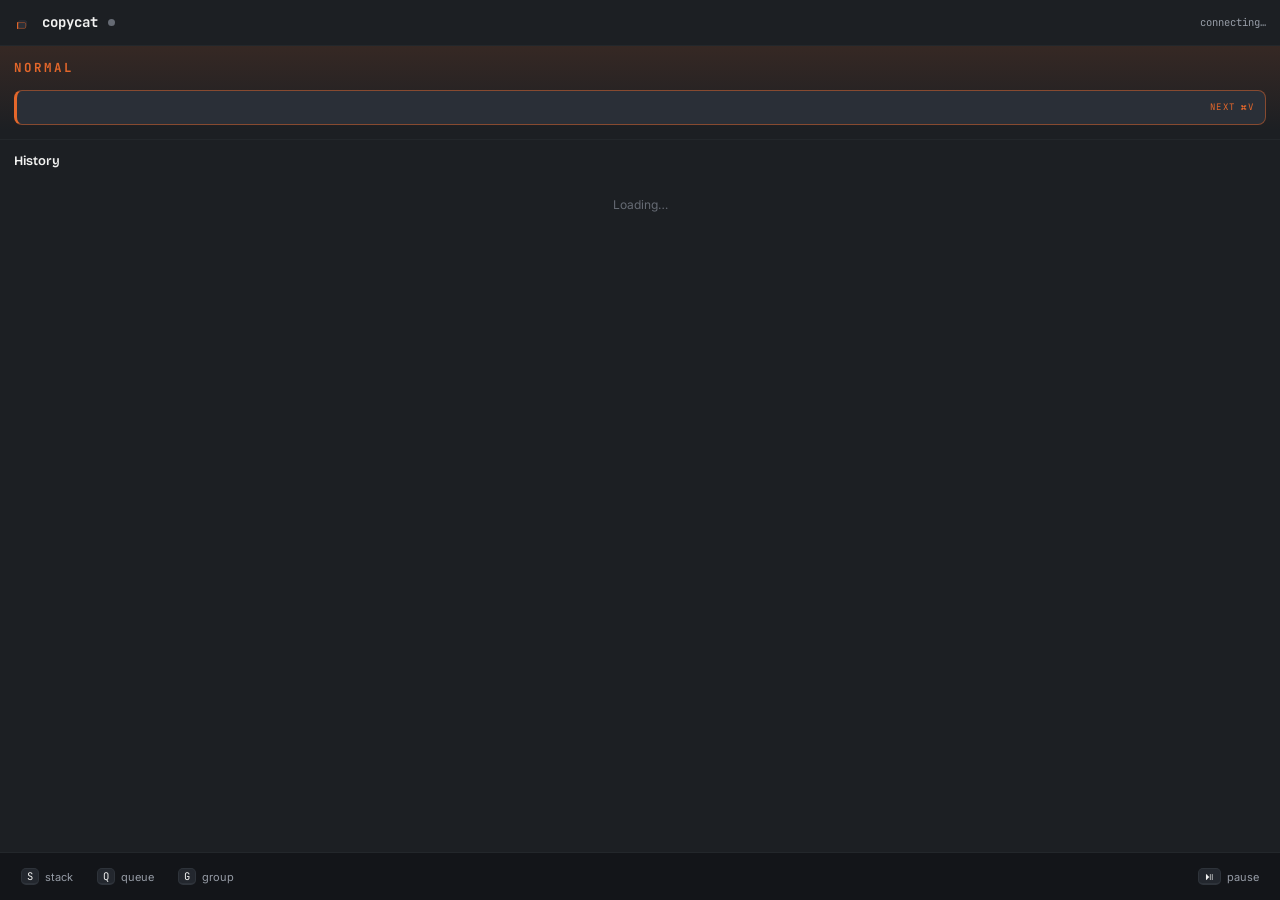
==== apps/copycat-gui/ui/index.html @ 65452ab8 "Scaffold the desktop GUI: Tauri menu-bar shell + panel, macOS CI The first slice of the desktop GUI " ====
<!doctype html>
<html lang="en" data-theme="dark">
<head>
  <meta charset="UTF-8">
  <meta name="viewport" content="width=device-width, initial-scale=1.0">
  <title>Copycat</title>
  <link rel="preconnect" href="https://fonts.googleapis.com">
  <link rel="preconnect" href="https://fonts.gstatic.com" crossorigin>
  <link href="https://fonts.googleapis.com/css2?family=Bricolage+Grotesque:opsz,wght@12..96,600;12..96,700&family=Inter:wght@400;500;600&family=JetBrains+Mono:wght@400;500;600;700&display=swap" rel="stylesheet">
  <link rel="stylesheet" href="style.css">
</head>
<body>
  <div class="panel">
    <header class="head">
      <svg class="mark" width="18" height="18" viewBox="0 0 40 40" fill="none" aria-hidden="true">
        <rect x="10" y="15" width="18" height="13" rx="3" fill="#23272E" stroke="#3a4048"/>
        <rect x="8" y="19" width="18" height="13" rx="3" fill="#2A2F37" stroke="#E4672B"/>
        <path d="M8 19 v13" stroke="#E4672B" stroke-width="2.5" stroke-linecap="round"/>
      </svg>
      <span class="wm">copycat</span>
      <span id="dot" class="dot off" title="daemon"></span>
      <span class="push"></span>
      <span id="conn" class="conn">connecting…</span>
    </header>

    <section id="mode" class="mode">
      <div class="mode-top">
        <span id="mode-name" class="mode-name">NORMAL</span>
        <span id="mode-count" class="mode-count"></span>
      </div>
      <div id="nextline" class="nextline" hidden>
        <span id="next-clip" class="c"></span>
        <span class="t">next ⌘V</span>
      </div>
    </section>

    <div class="list-head">
      <span class="t">History</span>
      <span id="hist-note" class="hist-note"></span>
    </div>
    <div id="rows" class="rows">
      <div class="empty">Loading…</div>
    </div>

    <footer class="foot">
      <button class="act" data-action="stack.start"><span class="key">S</span> stack</button>
      <button class="act" data-action="queue.capture"><span class="key">Q</span> queue</button>
      <button class="act" data-action="group.capture"><span class="key">G</span> group</button>
      <button id="pause" class="act push"><span class="key">⏯</span> <span id="pause-label">pause</span></button>
    </footer>
    <div id="toast" class="toast" hidden></div>
  </div>

  <script src="app.js"></script>
</body>
</html>
---- apps/copycat-gui/ui/style.css ----
/* Copycat panel — a single committed dark world; burnt orange means "active"
   and nothing else. Tokens and motion match the approved design mockup. */
:root {
  --ground:#131519; --surface:#1C1F23; --raised:#23272E; --raised-2:#2A2F37;
  --line:#2E333A; --line-soft:#23272B;
  --text:#F2F2F1; --muted:#969CA6; --faint:#666B74;
  --active:#E4672B; --active-2:#F0834E; --active-wash:rgba(228,103,43,.13);
  --gold:#D2A84A; --live:#63C088;
  --mono:"JetBrains Mono", ui-monospace, "SF Mono", Menlo, monospace;
  --ui:"Inter", ui-sans-serif, system-ui, sans-serif;
  --display:"Bricolage Grotesque", "Inter", sans-serif;
}
* { box-sizing:border-box; }
html, body { margin:0; height:100%; }
body {
  background:var(--surface); color:var(--text);
  font-family:var(--ui); font-size:13px; line-height:1.5;
  -webkit-font-smoothing:antialiased; user-select:none; overflow:hidden;
}
.panel { display:flex; flex-direction:column; height:100vh; }

.head {
  display:flex; align-items:center; gap:10px; padding:12px 14px;
  border-bottom:1px solid var(--line-soft); -webkit-app-region:drag;
}
.head .wm { font-family:var(--mono); font-weight:700; font-size:14px; }
.dot { width:7px; height:7px; border-radius:50%; background:var(--live);
       box-shadow:0 0 0 3px rgba(99,192,136,.16); }
.dot.off { background:var(--faint); box-shadow:none; }
.push { margin-left:auto; }
.conn { font-family:var(--mono); font-size:10.5px; color:var(--muted); }

.mode {
  padding:13px 14px 14px; border-bottom:1px solid var(--line-soft);
  background:linear-gradient(180deg, var(--active-wash), rgba(228,103,43,0) 92%);
}
.mode.normal { background:none; }
.mode-top { display:flex; align-items:baseline; gap:10px; }
.mode-name {
  font-family:var(--mono); font-weight:700; font-size:12.5px;
  letter-spacing:.16em; color:var(--active);
}
.mode.normal .mode-name { color:var(--muted); }
.mode-count { margin-left:auto; font-family:var(--mono); font-size:11.5px;
  color:var(--muted); font-variant-numeric:tabular-nums; }
.mode-count b { color:var(--text); }
.nextline {
  margin-top:12px; display:grid; grid-template-columns:1fr auto; align-items:center;
  gap:10px; padding:10px 11px; border-radius:8px; background:var(--raised-2);
  border:1px solid rgba(228,103,43,.5); border-left:3px solid var(--active);
}
.nextline .c { font-family:var(--mono); font-size:12px; color:var(--text);
  white-space:nowrap; overflow:hidden; text-overflow:ellipsis; }
.nextline .t { font-family:var(--mono); font-size:9px; letter-spacing:.14em;
  text-transform:uppercase; color:var(--active); }

.list-head { display:flex; align-items:center; gap:8px; padding:12px 14px 4px; }
.list-head .t { font-family:var(--display); font-weight:600; font-size:13px; }
.hist-note { margin-left:auto; font-family:var(--mono); font-size:10px; color:var(--faint); }

.rows { flex:1; overflow-y:auto; padding:4px 8px 6px; display:flex; flex-direction:column; }
.rows .empty { color:var(--faint); font-size:12px; padding:16px 8px; text-align:center; }
.row {
  display:grid; grid-template-columns:20px 1fr auto; align-items:center; gap:10px;
  padding:8px; border-radius:8px; cursor:pointer;
  transition:background .12s ease, scale .12s ease; text-align:left;
  background:none; border:none; color:inherit; font:inherit; width:100%;
}
.row:hover { background:var(--raised); }
.row:active { scale:.97; }
.row:focus-visible { outline:2px solid var(--active); outline-offset:2px; }
.row .idx { font-family:var(--mono); font-size:10.5px; color:var(--faint); text-align:center; }
.row .clip { font-family:var(--mono); font-size:12.5px; color:var(--text);
  white-space:nowrap; overflow:hidden; text-overflow:ellipsis; }
.row .meta { display:flex; align-items:center; gap:8px; }
.age { font-family:var(--mono); font-size:10.5px; color:var(--faint); font-variant-numeric:tabular-nums; }
.glyph { font-size:11px; color:var(--faint); }
.glyph.pin { color:var(--gold); }
.dupe { font-size:10px; color:var(--faint); }

.foot {
  display:flex; align-items:center; gap:6px; flex-wrap:wrap;
  padding:9px 12px; border-top:1px solid var(--line-soft); background:var(--ground);
}
.act {
  display:inline-flex; align-items:center; gap:6px; padding:5px 8px; border-radius:7px;
  border:1px solid transparent; background:none; color:var(--muted);
  font-family:var(--ui); font-size:11px; cursor:pointer;
  transition:background .12s ease, color .12s ease, scale .12s ease;
}
.act:hover { background:var(--raised); color:var(--text); }
.act:active { scale:.96; }
.act:focus-visible { outline:2px solid var(--active); outline-offset:2px; }
.act.on { color:var(--active); }
.key {
  font-family:var(--mono); font-size:10.5px; color:var(--text);
  background:var(--raised); border:1px solid var(--line); border-bottom-width:2px;
  border-radius:5px; padding:0 5px; min-width:15px; text-align:center;
}

.toast {
  position:fixed; left:12px; right:12px; bottom:52px;
  padding:8px 11px; border-radius:8px; background:var(--raised-2);
  border:1px solid var(--line); border-left:3px solid var(--active);
  font-family:var(--mono); font-size:11.5px; color:var(--text);
  box-shadow:0 10px 30px -12px rgba(0,0,0,.7);
}

@media (prefers-reduced-motion: reduce) {
  * { transition:none !important; }
  .row:active, .act:active { scale:1; }
}
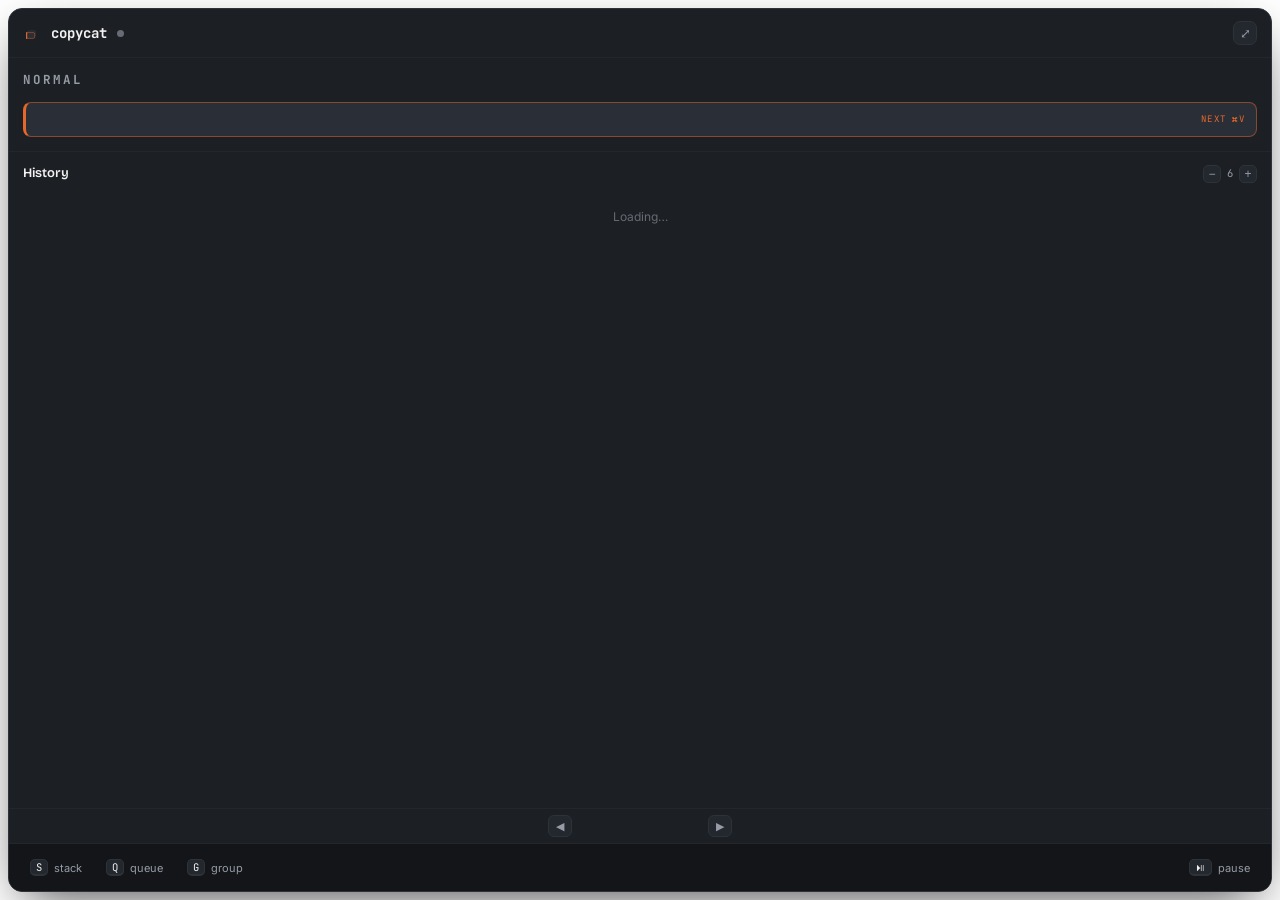
==== commit 7ae1bfcf: "GUI: full window, rounded dropdown, paginated + sizable history Answers four asks.  1. Open the full" ====
--- a/apps/copycat-gui/ui/index.html
+++ b/apps/copycat-gui/ui/index.html
@@ -20,10 +20,10 @@
       <span class="wm">copycat</span>
       <span id="dot" class="dot off" title="daemon"></span>
       <span class="push"></span>
-      <span id="conn" class="conn">connecting…</span>
+      <button id="open-main" class="icon-btn" title="Open the full window">⤢</button>
     </header>
 
-    <section id="mode" class="mode">
+    <section id="mode" class="mode normal">
       <div class="mode-top">
         <span id="mode-name" class="mode-name">NORMAL</span>
         <span id="mode-count" class="mode-count"></span>
@@ -36,10 +36,20 @@
 
     <div class="list-head">
       <span class="t">History</span>
-      <span id="hist-note" class="hist-note"></span>
+      <div class="size">
+        <button id="size-down" class="step" title="Fewer per page">−</button>
+        <span id="size-n" class="size-n">6</span>
+        <button id="size-up" class="step" title="More per page">+</button>
+      </div>
     </div>
     <div id="rows" class="rows">
       <div class="empty">Loading…</div>
+    </div>
+
+    <div class="pager">
+      <button id="prev" class="page-btn" title="Newer">◀</button>
+      <span id="pager-text" class="pager-text"></span>
+      <button id="next" class="page-btn" title="Older">▶</button>
     </div>
 
     <footer class="foot">
--- a/apps/copycat-gui/ui/style.css
+++ b/apps/copycat-gui/ui/style.css
@@ -1,5 +1,6 @@
 /* Copycat panel — a single committed dark world; burnt orange means "active"
-   and nothing else. Tokens and motion match the approved design mockup. */
+   and nothing else. The window is transparent so the panel can have rounded
+   corners and a drop shadow. */
 :root {
   --ground:#131519; --surface:#1C1F23; --raised:#23272E; --raised-2:#2A2F37;
   --line:#2E333A; --line-soft:#23272B;
@@ -11,13 +12,18 @@
   --display:"Bricolage Grotesque", "Inter", sans-serif;
 }
 * { box-sizing:border-box; }
-html, body { margin:0; height:100%; }
+html, body { margin:0; height:100%; background:transparent; }
 body {
-  background:var(--surface); color:var(--text);
-  font-family:var(--ui); font-size:13px; line-height:1.5;
+  color:var(--text); font-family:var(--ui); font-size:13px; line-height:1.5;
   -webkit-font-smoothing:antialiased; user-select:none; overflow:hidden;
+  padding:8px; /* transparent margin so the panel's shadow shows */
 }
-.panel { display:flex; flex-direction:column; height:100vh; }
+.panel {
+  display:flex; flex-direction:column; height:calc(100vh - 16px);
+  background:var(--surface); border:1px solid var(--line);
+  border-radius:14px; overflow:hidden;
+  box-shadow:0 18px 50px -16px rgba(0,0,0,.78);
+}
 
 .head {
   display:flex; align-items:center; gap:10px; padding:12px 14px;
@@ -28,7 +34,15 @@
        box-shadow:0 0 0 3px rgba(99,192,136,.16); }
 .dot.off { background:var(--faint); box-shadow:none; }
 .push { margin-left:auto; }
-.conn { font-family:var(--mono); font-size:10.5px; color:var(--muted); }
+.icon-btn {
+  -webkit-app-region:no-drag;
+  display:inline-flex; align-items:center; justify-content:center;
+  width:24px; height:24px; border-radius:7px; border:1px solid var(--line);
+  background:var(--raised); color:var(--muted); font-size:13px; cursor:pointer;
+  transition:color .12s ease, border-color .12s ease, scale .12s ease;
+}
+.icon-btn:hover { color:var(--text); border-color:var(--faint); }
+.icon-btn:active { scale:.94; }
 
 .mode {
   padding:13px 14px 14px; border-bottom:1px solid var(--line-soft);
@@ -56,7 +70,15 @@
 
 .list-head { display:flex; align-items:center; gap:8px; padding:12px 14px 4px; }
 .list-head .t { font-family:var(--display); font-weight:600; font-size:13px; }
-.hist-note { margin-left:auto; font-family:var(--mono); font-size:10px; color:var(--faint); }
+.size { margin-left:auto; display:flex; align-items:center; gap:2px; }
+.size-n { font-family:var(--mono); font-size:10.5px; color:var(--muted); min-width:14px; text-align:center; }
+.step {
+  width:18px; height:18px; border-radius:5px; border:1px solid var(--line);
+  background:var(--raised); color:var(--muted); font-size:12px; line-height:1; cursor:pointer;
+  display:inline-flex; align-items:center; justify-content:center;
+}
+.step:hover { color:var(--text); border-color:var(--faint); }
+.step:active { scale:.9; }
 
 .rows { flex:1; overflow-y:auto; padding:4px 8px 6px; display:flex; flex-direction:column; }
 .rows .empty { color:var(--faint); font-size:12px; padding:16px 8px; text-align:center; }
@@ -78,6 +100,21 @@
 .glyph.pin { color:var(--gold); }
 .dupe { font-size:10px; color:var(--faint); }
 
+.pager {
+  display:flex; align-items:center; justify-content:center; gap:12px;
+  padding:6px 12px; border-top:1px solid var(--line-soft);
+}
+.pager-text { font-family:var(--mono); font-size:10.5px; color:var(--muted);
+  font-variant-numeric:tabular-nums; min-width:112px; text-align:center; }
+.page-btn {
+  width:24px; height:22px; border-radius:6px; border:1px solid var(--line);
+  background:var(--raised); color:var(--muted); font-size:11px; cursor:pointer;
+  transition:color .12s ease, border-color .12s ease, scale .12s ease;
+}
+.page-btn:hover:not(:disabled) { color:var(--text); border-color:var(--faint); }
+.page-btn:active:not(:disabled) { scale:.92; }
+.page-btn:disabled { opacity:.35; cursor:default; }
+
 .foot {
   display:flex; align-items:center; gap:6px; flex-wrap:wrap;
   padding:9px 12px; border-top:1px solid var(--line-soft); background:var(--ground);
@@ -91,7 +128,6 @@
 .act:hover { background:var(--raised); color:var(--text); }
 .act:active { scale:.96; }
 .act:focus-visible { outline:2px solid var(--active); outline-offset:2px; }
-.act.on { color:var(--active); }
 .key {
   font-family:var(--mono); font-size:10.5px; color:var(--text);
   background:var(--raised); border:1px solid var(--line); border-bottom-width:2px;
@@ -99,7 +135,7 @@
 }
 
 .toast {
-  position:fixed; left:12px; right:12px; bottom:52px;
+  position:fixed; left:16px; right:16px; bottom:58px;
   padding:8px 11px; border-radius:8px; background:var(--raised-2);
   border:1px solid var(--line); border-left:3px solid var(--active);
   font-family:var(--mono); font-size:11.5px; color:var(--text);
@@ -108,5 +144,5 @@
 
 @media (prefers-reduced-motion: reduce) {
   * { transition:none !important; }
-  .row:active, .act:active { scale:1; }
+  .row:active, .act:active, .icon-btn:active, .step:active, .page-btn:active { scale:1; }
 }
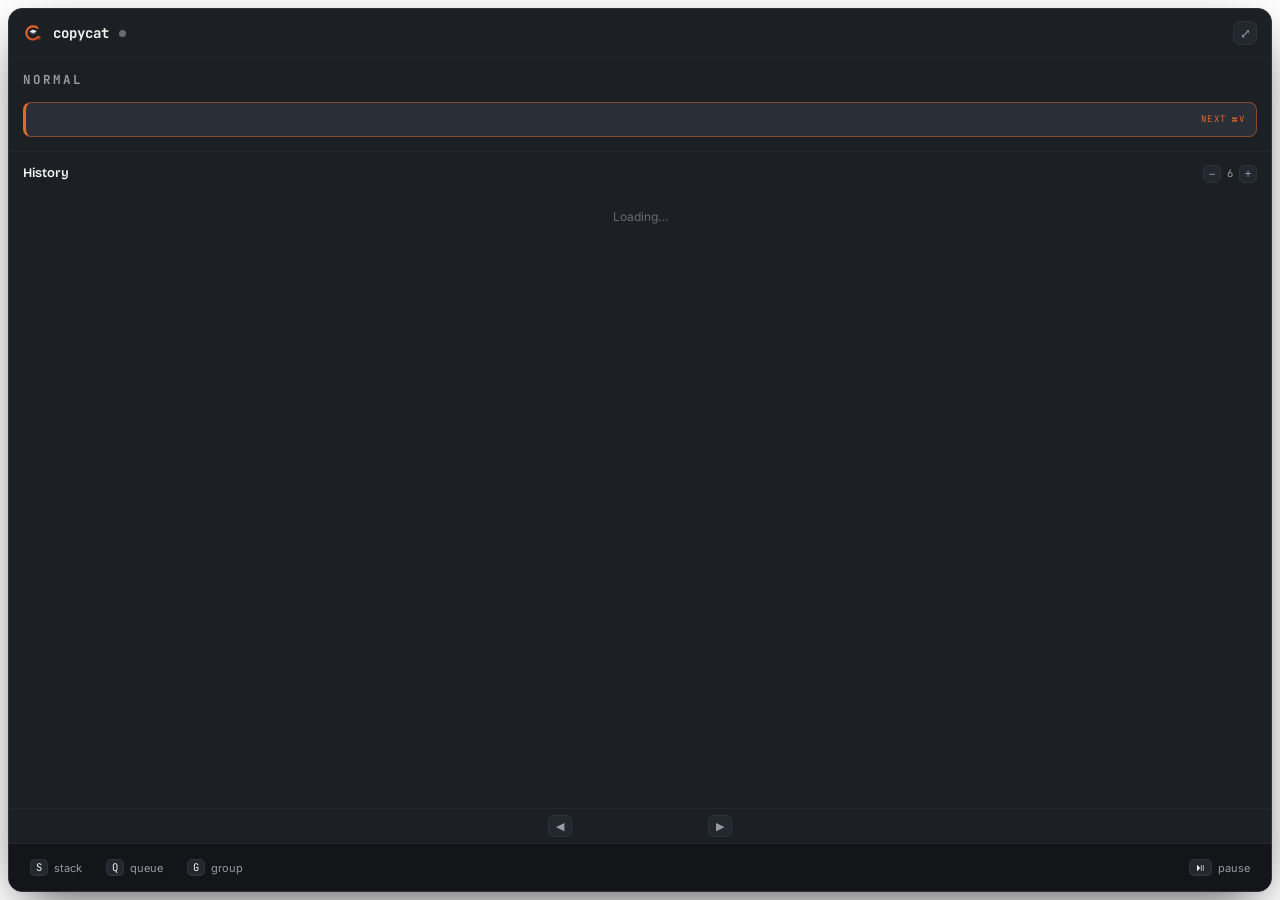
==== commit 71f09ac4: "GUI: the real app icon, and a proper menu-bar icon The bundle shipped a 256px orange-square placehol" ====
--- a/apps/copycat-gui/ui/index.html
+++ b/apps/copycat-gui/ui/index.html
@@ -12,11 +12,7 @@
 <body>
   <div class="panel">
     <header class="head">
-      <svg class="mark" width="18" height="18" viewBox="0 0 40 40" fill="none" aria-hidden="true">
-        <rect x="10" y="15" width="18" height="13" rx="3" fill="#23272E" stroke="#3a4048"/>
-        <rect x="8" y="19" width="18" height="13" rx="3" fill="#2A2F37" stroke="#E4672B"/>
-        <path d="M8 19 v13" stroke="#E4672B" stroke-width="2.5" stroke-linecap="round"/>
-      </svg>
+      <img class="mark" src="mark.svg" width="20" height="20" alt="">
       <span class="wm">copycat</span>
       <span id="dot" class="dot off" title="daemon"></span>
       <span class="push"></span>
